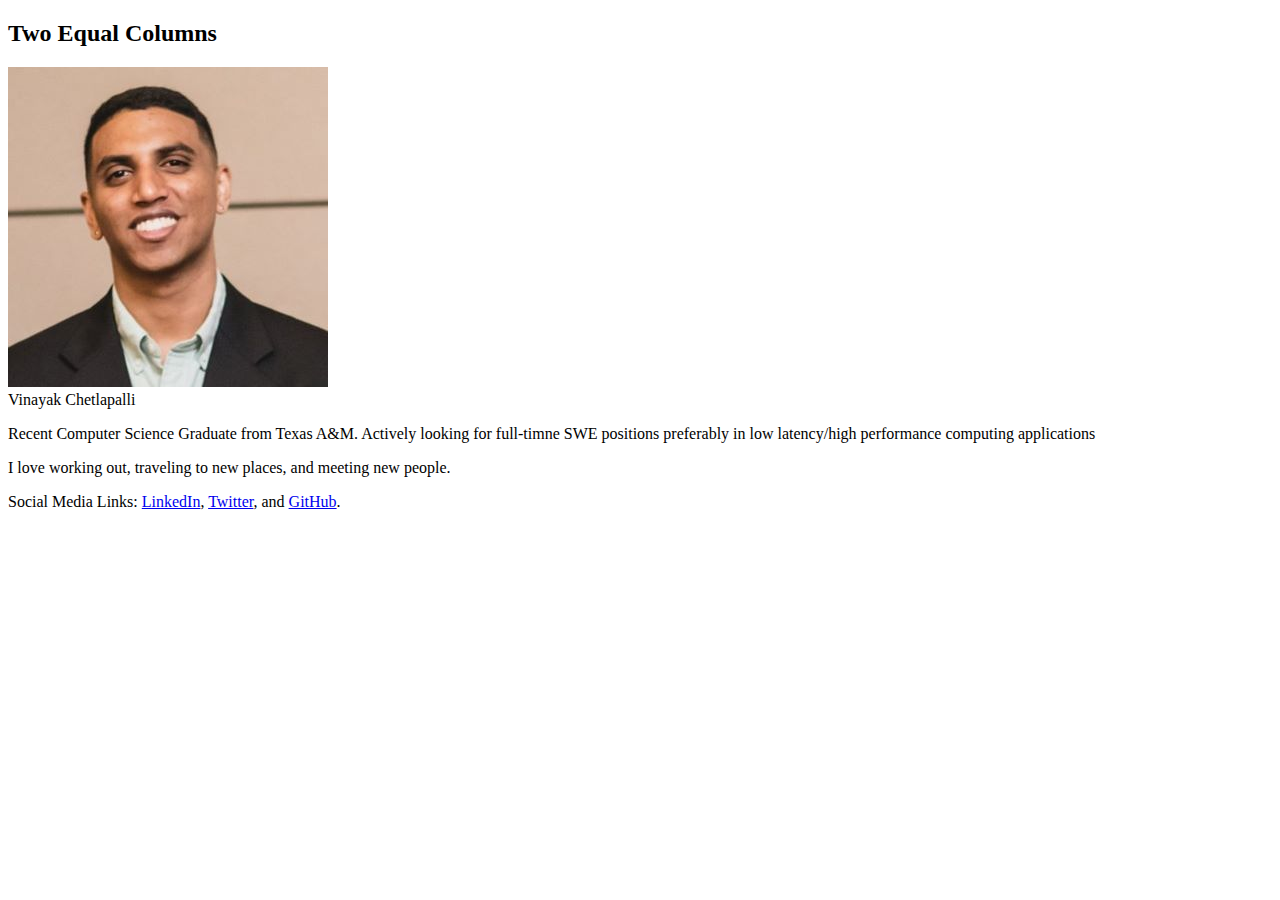
==== sample.html @ 5b3447b4 "Something:" ====
<!DOCTYPE html>
<html>
<head>

</head>
<body>

<h2>Two Equal Columns</h2>

<div class="row">
    <div id="thumbnail"> <img class="img-circle" src="headshot.jpg" /></div>
    <div id="heading" align="left">Vinayak Chetlapalli</div>
    <div id="description">
      <p align="left">Recent Computer Science Graduate from Texas A&M. Actively looking for full-timne SWE positions preferably in low latency/high performance computing applications</p>
      <p align="left">I love working out, traveling to new places, and meeting new people</a>.</p>
      <p align="left"> Social Media Links: <a href="https://www.linkedin.com/in/vinayakchetlapalli/" target="_blank">LinkedIn</a>, <a href="https://twitter.com/VChetlapalli" target="_blank">Twitter</a>, and <a href="https://github.com/vinayakchetlapalli" target="_blank">GitHub</a>.</p>
    </div>	
  </div>
</div>

</body>
</html>
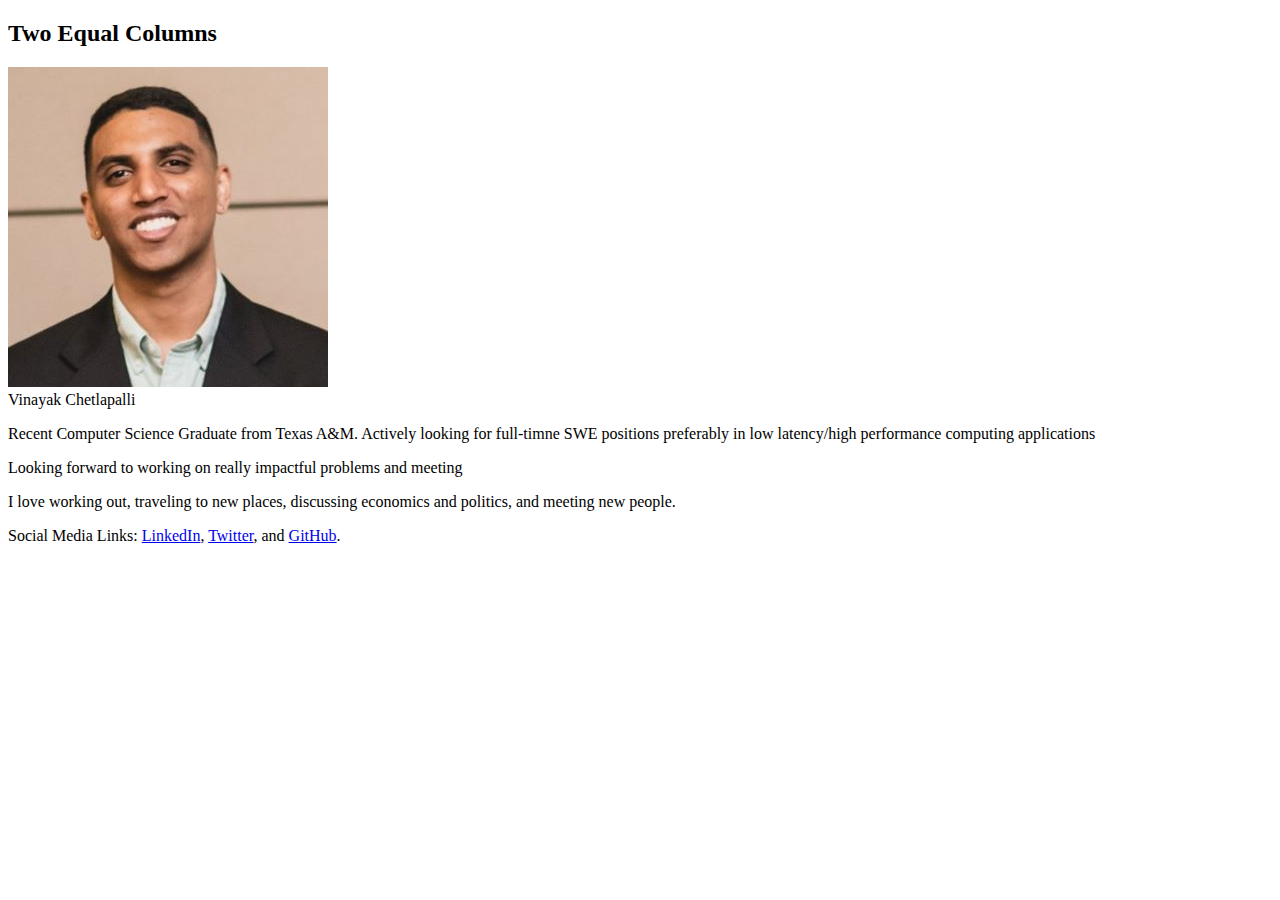
==== commit 951a1da1: "removed columns" ====
--- a/sample.html
+++ b/sample.html
@@ -7,15 +7,14 @@
 
 <h2>Two Equal Columns</h2>
 
-<div class="row">
-    <div id="thumbnail"> <img class="img-circle" src="headshot.jpg" /></div>
-    <div id="heading" align="left">Vinayak Chetlapalli</div>
-    <div id="description">
-      <p align="left">Recent Computer Science Graduate from Texas A&M. Actively looking for full-timne SWE positions preferably in low latency/high performance computing applications</p>
-      <p align="left">I love working out, traveling to new places, and meeting new people</a>.</p>
-      <p align="left"> Social Media Links: <a href="https://www.linkedin.com/in/vinayakchetlapalli/" target="_blank">LinkedIn</a>, <a href="https://twitter.com/VChetlapalli" target="_blank">Twitter</a>, and <a href="https://github.com/vinayakchetlapalli" target="_blank">GitHub</a>.</p>
-    </div>	
-  </div>
+<div id="thumbnail"> <img class="img-circle" src="headshot.jpg" /></div>
+<div id="heading" align="left">Vinayak Chetlapalli</div>
+<div id="description">
+  <p align="left">Recent Computer Science Graduate from Texas A&M. Actively looking for full-timne SWE positions preferably in low latency/high performance computing applications</p>
+  <p align="left">Looking forward to working on really impactful problems and meeting</p> 
+  <p align="left">I love working out, traveling to new places, discussing economics and politics, and meeting new people</a>.</p>
+  <p align="left"> Social Media Links: <a href="https://www.linkedin.com/in/vinayakchetlapalli/" target="_blank">LinkedIn</a>, <a href="https://twitter.com/VChetlapalli" target="_blank">Twitter</a>, and <a href="https://github.com/vinayakchetlapalli" target="_blank">GitHub</a>.</p>
+  </div>	
 </div>
 
 </body>
